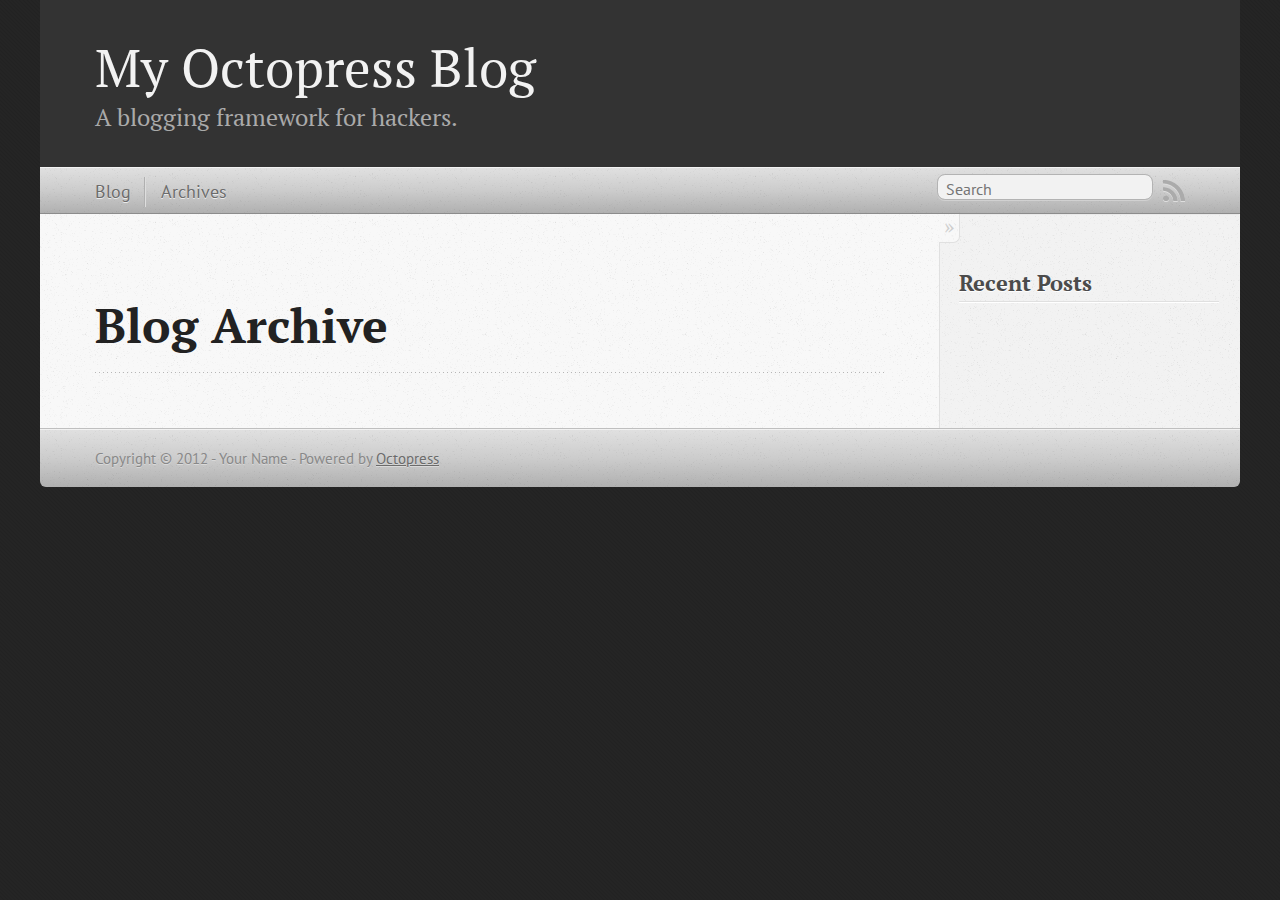
==== blog/archives/index.html @ 5fb5ed74 "Site updated at 2012-02-16 08:37:26 UTC" ====
<!DOCTYPE html>
<!--[if IEMobile 7 ]><html class="no-js iem7"><![endif]-->
<!--[if lt IE 9]><html class="no-js lte-ie8"><![endif]-->
<!--[if (gt IE 8)|(gt IEMobile 7)|!(IEMobile)|!(IE)]><!--><html class="no-js" lang="en"><!--<![endif]-->
<head>
  <meta charset="utf-8">
  <title>Blog Archive - My Octopress Blog</title>
  <meta name="author" content="Your Name">

  
  <meta name="description" content=" Blog Archive Recent Posts ">
  

  <!-- http://t.co/dKP3o1e -->
  <meta name="HandheldFriendly" content="True">
  <meta name="MobileOptimized" content="320">
  <meta name="viewport" content="width=device-width, initial-scale=1">

  
  <link rel="canonical" href="http://rocodev.github.com/official-blog/blog/archives">
  <link href="/favicon.png" rel="icon">
  <link href="/stylesheets/screen.css" media="screen, projection" rel="stylesheet" type="text/css">
  <script src="/javascripts/modernizr-2.0.js"></script>
  <script src="/javascripts/ender.js"></script>
  <script src="/javascripts/octopress.js" type="text/javascript"></script>
  <link href="/atom.xml" rel="alternate" title="My Octopress Blog" type="application/atom+xml">
  <!--Fonts from Google"s Web font directory at http://google.com/webfonts -->
<link href="http://fonts.googleapis.com/css?family=PT+Serif:regular,italic,bold,bolditalic" rel="stylesheet" type="text/css">
<link href="http://fonts.googleapis.com/css?family=PT+Sans:regular,italic,bold,bolditalic" rel="stylesheet" type="text/css">

  

</head>

<body   >
  <header role="banner"><hgroup>
  <h1><a href="/">My Octopress Blog</a></h1>
  
    <h2>A blogging framework for hackers.</h2>
  
</hgroup>

</header>
  <nav role="navigation"><ul class="subscription" data-subscription="rss">
  <li><a href="/atom.xml" rel="subscribe-rss" title="subscribe via RSS">RSS</a></li>
  
</ul>
  
<form action="http://google.com/search" method="get">
  <fieldset role="search">
    <input type="hidden" name="q" value="site:rocodev.github.com/official-blog" />
    <input class="search" type="text" name="q" results="0" placeholder="Search"/>
  </fieldset>
</form>
  
<ul class="main-navigation">
  <li><a href="/">Blog</a></li>
  <li><a href="/blog/archives">Archives</a></li>
</ul>

</nav>
  <div id="main">
    <div id="content">
      <div>
<article role="article">
  
  <header>
    <h1 class="entry-title">Blog Archive</h1>
    
  </header>
  
  <div id="blog-archives">

</div>

  
</article>

</div>

<aside class="sidebar">
  
    <section>
  <h1>Recent Posts</h1>
  <ul id="recent_posts">
    
  </ul>
</section>






  
</aside>


    </div>
  </div>
  <footer role="contentinfo"><p>
  Copyright &copy; 2012 - Your Name -
  <span class="credit">Powered by <a href="http://octopress.org">Octopress</a></span>
</p>

</footer>
  







  <script type="text/javascript">
    (function(){
      var twitterWidgets = document.createElement('script');
      twitterWidgets.type = 'text/javascript';
      twitterWidgets.async = true;
      twitterWidgets.src = 'http://platform.twitter.com/widgets.js';
      document.getElementsByTagName('head')[0].appendChild(twitterWidgets);
    })();
  </script>





</body>
</html>
---- stylesheets/screen.css ----
html,body,div,span,applet,object,iframe,h1,h2,h3,h4,h5,h6,p,blockquote,pre,a,abbr,acronym,address,big,cite,code,del,dfn,em,img,ins,kbd,q,s,samp,small,strike,strong,sub,sup,tt,var,b,u,i,center,dl,dt,dd,ol,ul,li,fieldset,form,label,legend,table,caption,tbody,tfoot,thead,tr,th,td,article,aside,canvas,details,embed,figure,figcaption,footer,header,hgroup,menu,nav,output,ruby,section,summary,time,mark,audio,video{margin:0;padding:0;border:0;font-size:100%;font:inherit;vertical-align:baseline}body{line-height:1}ol,ul{list-style:none}table{border-collapse:collapse;border-spacing:0}caption,th,td{text-align:left;font-weight:normal;vertical-align:middle}q,blockquote{quotes:none}q:before,q:after,blockquote:before,blockquote:after{content:"";content:none}a img{border:none}article,aside,details,figcaption,figure,footer,header,hgroup,menu,nav,section,summary{display:block}article,aside,details,figcaption,figure,footer,header,hgroup,menu,nav,section,summary{display:block}a{color:#1863a1}a:visited{color:#751590}a:focus{color:#0181eb}a:hover{color:#0181eb}a:active{color:#01579f}aside.sidebar a{color:#1863a1}aside.sidebar a:focus{color:#0181eb}aside.sidebar a:hover{color:#0181eb}aside.sidebar a:active{color:#01579f}a{-moz-transition:color 0.3s;-webkit-transition:color 0.3s;-o-transition:color 0.3s;transition:color 0.3s}html{background:#252525 url('/images/line-tile.png?1329381419') top left}body > div{background:#f2f2f2 url('/images/noise.png?1329381419') top left;border-bottom:1px solid #bfbfbf}body > div > div{background:#f8f8f8 url('/images/noise.png?1329381419') top left;border-right:1px solid #e0e0e0}.heading,body > header h1,h1,h2,h3,h4,h5,h6{font-family:"PT Serif", "Georgia", "Helvetica Neue", Arial, sans-serif}.sans,body > header h2,body > nav form .search,body > nav a,article header p.meta,article > footer,#content .blog-index footer,html .gist .gist-file .gist-meta,#blog-archives a.category,#blog-archives time,aside.sidebar section,body > footer{font-family:"PT Sans", "Helvetica Neue", Arial, sans-serif}.serif,body,#content .blog-index a[rel=full-article]{font-family:"PT Serif", Georgia, Times, "Times New Roman", serif}.mono,pre,code,tt,p code,li code{font-family:Menlo, Monaco, "Andale Mono", "lucida console", "Courier New", monospace}body > header h1{font-size:2.2em;font-family:"PT Serif", "Georgia", "Helvetica Neue", Arial, sans-serif;font-weight:normal;line-height:1.2em;margin-bottom:0.6667em}body > header h2{font-family:"PT Serif", "Georgia", "Helvetica Neue", Arial, sans-serif}body{line-height:1.5em;color:#222}h1{font-size:2.2em;line-height:1.2em}@media only screen and (min-width: 992px){body{font-size:1.15em}h1{font-size:2.6em;line-height:1.2em}}h1,h2,h3,h4,h5,h6{text-rendering:optimizelegibility;margin-bottom:1em;font-weight:bold}h2,section h1{font-size:1.5em}h3,section h2,section section h1{font-size:1.3em}h4,section h3,section section h2,section section section h1{font-size:1em}h5,section h4,section section h3{font-size:.9em}h6,section h5,section section h4,section section section h3{font-size:.8em}p,blockquote,ul,ol{margin-bottom:1.5em}ul{list-style-type:disc}ul ul{list-style-type:circle;margin-bottom:0px}ul ul ul{list-style-type:square;margin-bottom:0px}ol{list-style-type:decimal}ol ol{list-style-type:lower-alpha;margin-bottom:0px}ol ol ol{list-style-type:lower-roman;margin-bottom:0px}ul,ul ul,ul ol,ol,ol ul,ol ol{margin-left:1.3em}strong{font-weight:bold}em{font-style:italic}sup,sub{font-size:0.8em;position:relative;display:inline-block}sup{top:-0.5em}sub{bottom:-0.5em}q{font-style:italic}q:before{content:"\201C"}q:after{content:"\201D"}em,dfn{font-style:italic}strong,dfn{font-weight:bold}del,s{text-decoration:line-through}abbr,acronym{border-bottom:1px dotted;cursor:help}sub,sup{line-height:0}hr{margin-bottom:0.2em}small{font-size:.8em}big{font-size:1.2em}blockquote{font-style:italic;position:relative;font-size:1.2em;line-height:1.5em;padding-left:1em;border-left:4px solid rgba(170,170,170,0.5)}blockquote cite{font-style:italic}blockquote cite a{color:#aaa !important;word-wrap:break-word}blockquote cite:before{content:'\2014';padding-right:.3em;padding-left:.3em;color:#aaa}@media only screen and (min-width: 992px){blockquote{padding-left:1.5em;border-left-width:4px}}.pullquote-right:before,.pullquote-left:before{padding:0;border:none;content:attr(data-pullquote);float:right;width:45%;margin:.5em 0 1em 1.5em;position:relative;top:7px;font-size:1.4em;line-height:1.45em}.pullquote-left:before{float:left;margin:.5em 1.5em 1em 0}.force-wrap,article a,aside.sidebar a{white-space:-moz-pre-wrap;white-space:-pre-wrap;white-space:-o-pre-wrap;white-space:pre-wrap;word-wrap:break-word}.group,body > header,body > nav,body > footer,body #content > article,body #content > div > article,body #content > div > section,body div.pagination,aside.sidebar,#main,#content,.collapse-sidebar aside.sidebar{*zoom:1}.group:after,body > header:after,body > nav:after,body > footer:after,body #content > article:after,body #content > div > article:after,body #content > div > section:after,body div.pagination:after,aside.sidebar:after,#main:after,#content:after,.collapse-sidebar aside.sidebar:after{content:"";display:table;clear:both}body{-webkit-text-size-adjust:none;max-width:1200px;position:relative;margin:0 auto}body > header,body > nav,body > footer,body #content > article,body #content > div > article,body #content > div > section{padding-left:18px;padding-right:18px}@media only screen and (min-width: 480px){body > header,body > nav,body > footer,body #content > article,body #content > div > article,body #content > div > section{padding-left:25px;padding-right:25px}}@media only screen and (min-width: 768px){body > header,body > nav,body > footer,body #content > article,body #content > div > article,body #content > div > section{padding-left:35px;padding-right:35px}}@media only screen and (min-width: 992px){body > header,body > nav,body > footer,body #content > article,body #content > div > article,body #content > div > section{padding-left:55px;padding-right:55px}}body div.pagination{margin-left:18px;margin-right:18px}@media only screen and (min-width: 480px){body div.pagination{margin-left:25px;margin-right:25px}}@media only screen and (min-width: 768px){body div.pagination{margin-left:35px;margin-right:35px}}@media only screen and (min-width: 992px){body div.pagination{margin-left:55px;margin-right:55px}}body > header{font-size:1em;padding-top:1.5em;padding-bottom:1.5em}#content{overflow:hidden}#content > div,#content > article{width:100%}aside.sidebar{float:none;padding:0 18px 1px;background-color:#f7f7f7;border-top:1px solid #e0e0e0}.flex-content,article img,article video,article .flash-video,aside.sidebar img{max-width:100%;height:auto}.basic-alignment.left,article img.left,article video.left,article .left.flash-video,aside.sidebar img.left{float:left;margin-right:1.5em}.basic-alignment.right,article img.right,article video.right,article .right.flash-video,aside.sidebar img.right{float:right;margin-left:1.5em}.basic-alignment.center,article img.center,article video.center,article .center.flash-video,aside.sidebar img.center{display:block;margin:0 auto 1.5em}.basic-alignment.left,article img.left,article video.left,article .left.flash-video,aside.sidebar img.left,.basic-alignment.right,article img.right,article video.right,article .right.flash-video,aside.sidebar img.right{margin-bottom:.8em}.toggle-sidebar,.no-sidebar .toggle-sidebar{display:none}@media only screen and (min-width: 750px){body.sidebar-footer aside.sidebar{float:none;width:auto;clear:left;margin:0;padding:0 35px 1px;background-color:#f7f7f7;border-top:1px solid #eaeaea}body.sidebar-footer aside.sidebar section.odd,body.sidebar-footer aside.sidebar section.even{float:left;width:48%}body.sidebar-footer aside.sidebar section.odd{margin-left:0}body.sidebar-footer aside.sidebar section.even{margin-left:4%}body.sidebar-footer aside.sidebar.thirds section{width:30%;margin-left:5%}body.sidebar-footer aside.sidebar.thirds section.first{margin-left:0;clear:both}}body.sidebar-footer #content{margin-right:0px}body.sidebar-footer .toggle-sidebar{display:none}@media only screen and (min-width: 550px){body > header{font-size:1em}}@media only screen and (min-width: 750px){aside.sidebar{float:none;width:auto;clear:left;margin:0;padding:0 35px 1px;background-color:#f7f7f7;border-top:1px solid #eaeaea}aside.sidebar section.odd,aside.sidebar section.even{float:left;width:48%}aside.sidebar section.odd{margin-left:0}aside.sidebar section.even{margin-left:4%}aside.sidebar.thirds section{width:30%;margin-left:5%}aside.sidebar.thirds section.first{margin-left:0;clear:both}}@media only screen and (min-width: 768px){body{-webkit-text-size-adjust:auto}body > header{font-size:1.2em}#main{padding:0;margin:0 auto}#content{overflow:visible;margin-right:240px;position:relative}.no-sidebar #content{margin-right:0;border-right:0}.collapse-sidebar #content{margin-right:20px}#content > div,#content > article{padding-top:17.5px;padding-bottom:17.5px;float:left}aside.sidebar{width:210px;padding:0 15px 15px;background:none;clear:none;float:left;margin:0 -100% 0 0}aside.sidebar section{width:auto;margin-left:0}aside.sidebar section.odd,aside.sidebar section.even{float:none;width:auto;margin-left:0}.collapse-sidebar aside.sidebar{float:none;width:auto;clear:left;margin:0;padding:0 35px 1px;background-color:#f7f7f7;border-top:1px solid #eaeaea}.collapse-sidebar aside.sidebar section.odd,.collapse-sidebar aside.sidebar section.even{float:left;width:48%}.collapse-sidebar aside.sidebar section.odd{margin-left:0}.collapse-sidebar aside.sidebar section.even{margin-left:4%}.collapse-sidebar aside.sidebar.thirds section{width:30%;margin-left:5%}.collapse-sidebar aside.sidebar.thirds section.first{margin-left:0;clear:both}}@media only screen and (min-width: 992px){body > header{font-size:1.3em}#content{margin-right:300px}#content > div,#content > article{padding-top:27.5px;padding-bottom:27.5px}aside.sidebar{width:260px;padding:1.2em 20px 20px}.collapse-sidebar aside.sidebar{padding-left:55px;padding-right:55px}}@media only screen and (min-width: 768px){ul,ol{margin-left:0}}body > header{background:#333}body > header h1{display:inline-block;margin:0}body > header h1 a,body > header h1 a:visited,body > header h1 a:hover{color:#f2f2f2;text-decoration:none}body > header h2{margin:.2em 0 0;font-size:1em;color:#aaa;font-weight:normal}body > nav{position:relative;background-color:#ccc;background:url('/images/noise.png?1329381419'),-webkit-gradient(linear, 50% 0%, 50% 100%, color-stop(0%, #e0e0e0), color-stop(50%, #cccccc), color-stop(100%, #b0b0b0));background:url('/images/noise.png?1329381419'),-webkit-linear-gradient(#e0e0e0,#cccccc,#b0b0b0);background:url('/images/noise.png?1329381419'),-moz-linear-gradient(#e0e0e0,#cccccc,#b0b0b0);background:url('/images/noise.png?1329381419'),-o-linear-gradient(#e0e0e0,#cccccc,#b0b0b0);background:url('/images/noise.png?1329381419'),-ms-linear-gradient(#e0e0e0,#cccccc,#b0b0b0);background:url('/images/noise.png?1329381419'),linear-gradient(#e0e0e0,#cccccc,#b0b0b0);border-top:1px solid #f2f2f2;border-bottom:1px solid #8c8c8c;padding-top:.35em;padding-bottom:.35em}body > nav form{-moz-background-clip:padding;-webkit-background-clip:padding;-o-background-clip:padding-box;-ms-background-clip:padding-box;-khtml-background-clip:padding-box;background-clip:padding-box;margin:0;padding:0}body > nav form .search{padding:.3em .5em 0;font-size:.85em;line-height:1.1em;width:95%;-moz-border-radius:0.5em;-webkit-border-radius:0.5em;-o-border-radius:0.5em;-ms-border-radius:0.5em;-khtml-border-radius:0.5em;border-radius:0.5em;-moz-background-clip:padding;-webkit-background-clip:padding;-o-background-clip:padding-box;-ms-background-clip:padding-box;-khtml-background-clip:padding-box;background-clip:padding-box;-moz-box-shadow:#d1d1d1 0 1px;-webkit-box-shadow:#d1d1d1 0 1px;-o-box-shadow:#d1d1d1 0 1px;box-shadow:#d1d1d1 0 1px;background-color:#f2f2f2;border:1px solid #b3b3b3;color:#888}body > nav form .search:focus{color:#444;border-color:#80b1df;-moz-box-shadow:#80b1df 0 0 4px,#80b1df 0 0 3px inset;-webkit-box-shadow:#80b1df 0 0 4px,#80b1df 0 0 3px inset;-o-box-shadow:#80b1df 0 0 4px,#80b1df 0 0 3px inset;box-shadow:#80b1df 0 0 4px,#80b1df 0 0 3px inset;background-color:#fff;outline:none}body > nav fieldset[role=search]{float:right;width:48%}body > nav fieldset.mobile-nav{float:left;width:48%}body > nav fieldset.mobile-nav select{width:100%;font-size:.8em;border:1px solid #888}body > nav ul{display:none}@media only screen and (min-width: 550px){body > nav{font-size:.9em}body > nav ul{margin:0;padding:0;border:0;overflow:hidden;*zoom:1;float:left;display:block;padding-top:.15em}body > nav ul li{list-style-image:none;list-style-type:none;margin-left:0px;white-space:nowrap;display:inline;float:left;padding-left:0;padding-right:0}body > nav ul li:first-child,body > nav ul li.first{padding-left:0}body > nav ul li:last-child{padding-right:0}body > nav ul li.last{padding-right:0}body > nav ul.subscription{margin-left:.8em;float:right}body > nav ul.subscription li:last-child a{padding-right:0}body > nav ul li{margin:0}body > nav a{color:#6b6b6b;text-shadow:#ebebeb 0 1px;float:left;text-decoration:none;font-size:1.1em;padding:.1em 0;line-height:1.5em}body > nav a:visited{color:#6b6b6b}body > nav a:hover{color:#2b2b2b}body > nav li + li{border-left:1px solid #b0b0b0;margin-left:.8em}body > nav li + li a{padding-left:.8em;border-left:1px solid #dedede}body > nav form{float:right;text-align:left;padding-left:.8em;width:175px}body > nav form .search{width:93%;font-size:.95em;line-height:1.2em}body > nav ul[data-subscription$=email] + form{width:97px}body > nav ul[data-subscription$=email] + form .search{width:91%}body > nav fieldset.mobile-nav{display:none}body > nav fieldset[role=search]{width:99%}}@media only screen and (min-width: 992px){body > nav form{width:215px}body > nav ul[data-subscription$=email] + form{width:147px}}.no-placeholder body > nav .search{background:#f2f2f2 url('/images/search.png?1329381419') 0.3em 0.25em no-repeat;text-indent:1.3em}@media only screen and (min-width: 550px){.maskImage body > nav ul[data-subscription$=email] + form{width:123px}}@media only screen and (min-width: 992px){.maskImage body > nav ul[data-subscription$=email] + form{width:173px}}.maskImage ul.subscription{position:relative;top:.2em}.maskImage ul.subscription li,.maskImage ul.subscription a{border:0;padding:0}.maskImage a[rel=subscribe-rss]{position:relative;top:0px;text-indent:-999999em;background-color:#dedede;border:0;padding:0}.maskImage a[rel=subscribe-rss],.maskImage a[rel=subscribe-rss]:after{-moz-mask-image:url('/images/rss.png?1329381419');-webkit-mask-image:url('/images/rss.png?1329381419');-o-mask-image:url('/images/rss.png?1329381419');-ms-mask-image:url('/images/rss.png?1329381419');-khtml-mask-image:url('/images/rss.png?1329381419');mask-image:url('/images/rss.png?1329381419');-moz-mask-repeat:no-repeat;-webkit-mask-repeat:no-repeat;-o-mask-repeat:no-repeat;-ms-mask-repeat:no-repeat;-khtml-mask-repeat:no-repeat;mask-repeat:no-repeat;width:22px;height:22px}.maskImage a[rel=subscribe-rss]:after{content:"";position:absolute;top:-1px;left:0;background-color:#ababab}.maskImage a[rel=subscribe-rss]:hover:after{background-color:#9e9e9e}.maskImage a[rel=subscribe-email]{position:relative;top:0px;text-indent:-999999em;background-color:#dedede;border:0;padding:0}.maskImage a[rel=subscribe-email],.maskImage a[rel=subscribe-email]:after{-moz-mask-image:url('/images/email.png?1329381419');-webkit-mask-image:url('/images/email.png?1329381419');-o-mask-image:url('/images/email.png?1329381419');-ms-mask-image:url('/images/email.png?1329381419');-khtml-mask-image:url('/images/email.png?1329381419');mask-image:url('/images/email.png?1329381419');-moz-mask-repeat:no-repeat;-webkit-mask-repeat:no-repeat;-o-mask-repeat:no-repeat;-ms-mask-repeat:no-repeat;-khtml-mask-repeat:no-repeat;mask-repeat:no-repeat;width:28px;height:22px}.maskImage a[rel=subscribe-email]:after{content:"";position:absolute;top:-1px;left:0;background-color:#ababab}.maskImage a[rel=subscribe-email]:hover:after{background-color:#9e9e9e}article{padding-top:1em}article header{position:relative;padding-top:2em;padding-bottom:1em;margin-bottom:1em;background:url('[data-uri]') bottom left repeat-x}article header h1{margin:0}article header h1 a{text-decoration:none}article header h1 a:hover{text-decoration:underline}article header p{font-size:.9em;color:#aaa;margin:0}article header p.meta{text-transform:uppercase;position:absolute;top:0}@media only screen and (min-width: 768px){article header{margin-bottom:1.5em;padding-bottom:1em;background:url('[data-uri]') bottom left repeat-x}}article h2{padding-top:0.8em;background:url('[data-uri]') top left repeat-x}.entry-content article h2:first-child,article header + h2{padding-top:0}article h2:first-child,article header + h2{background:none}article .feature{padding-top:.5em;margin-bottom:1em;padding-bottom:1em;background:url('[data-uri]') bottom left repeat-x;font-size:2.0em;font-style:italic;line-height:1.3em}article img,article video,article .flash-video{-moz-border-radius:0.3em;-webkit-border-radius:0.3em;-o-border-radius:0.3em;-ms-border-radius:0.3em;-khtml-border-radius:0.3em;border-radius:0.3em;-moz-box-shadow:rgba(0,0,0,0.15) 0 1px 4px;-webkit-box-shadow:rgba(0,0,0,0.15) 0 1px 4px;-o-box-shadow:rgba(0,0,0,0.15) 0 1px 4px;box-shadow:rgba(0,0,0,0.15) 0 1px 4px;-moz-box-sizing:border-box;-webkit-box-sizing:border-box;-ms-box-sizing:border-box;box-sizing:border-box;border:white 0.5em solid}article video,article .flash-video{margin:0 auto 1.5em}article video{display:block;width:100%}article .flash-video > div{position:relative;display:block;padding-bottom:56.25%;padding-top:1px;height:0;overflow:hidden}article .flash-video > div iframe,article .flash-video > div object,article .flash-video > div embed{position:absolute;top:0;left:0;width:100%;height:100%}article > footer{padding-bottom:2.5em;margin-top:2em}article > footer p.meta{margin-bottom:.8em;font-size:.85em;clear:both;overflow:hidden}.blog-index article + article{background:url('[data-uri]') top left repeat-x}#content .blog-index{padding-top:0;padding-bottom:0}#content .blog-index article{padding-top:2em}#content .blog-index article header{background:none;padding-bottom:0}#content .blog-index article h1{font-size:2.2em}#content .blog-index article h1 a{color:inherit}#content .blog-index article h1 a:hover{color:#0181eb}#content .blog-index a[rel=full-article]{background:#ebebeb;display:inline-block;padding:.4em .8em;margin-right:.5em;text-decoration:none;color:#666;-moz-transition:background-color 0.5s;-webkit-transition:background-color 0.5s;-o-transition:background-color 0.5s;transition:background-color 0.5s}#content .blog-index a[rel=full-article]:hover{background:#0181eb;text-shadow:none;color:#f8f8f8}#content .blog-index footer{margin-top:1em}.separator,article > footer .byline + time:before,article > footer time + time:before,article > footer .comments:before,article > footer .byline ~ .categories:before{content:"\2022 ";padding:0 .4em 0 .2em;display:inline-block}#content div.pagination{text-align:center;font-size:.95em;position:relative;background:url('[data-uri]') top left repeat-x;padding-top:1.5em;padding-bottom:1.5em}#content div.pagination a{text-decoration:none;color:#aaa}#content div.pagination a.prev{position:absolute;left:0}#content div.pagination a.next{position:absolute;right:0}#content div.pagination a:hover{color:#0181eb}#content div.pagination a[href*=archive]:before,#content div.pagination a[href*=archive]:after{content:'\2014';padding:0 .3em}p.meta + .sharing{padding-top:1em;padding-left:0;background:url('[data-uri]') top left repeat-x}#fb-root{display:none}.highlight,html .gist .gist-file .gist-syntax .gist-highlight{border:1px solid #05232b !important}.highlight table td.code,html .gist .gist-file .gist-syntax .gist-highlight table td.code{width:100%}.highlight .line-numbers,html .gist .gist-file .gist-syntax .gist-highlight .line-numbers{text-align:right;font-size:13px;line-height:1.45em;background:#073642 url('/images/noise.png?1329381419') top left !important;border-right:1px solid #00232c !important;-moz-box-shadow:#083e4b -1px 0 inset;-webkit-box-shadow:#083e4b -1px 0 inset;-o-box-shadow:#083e4b -1px 0 inset;box-shadow:#083e4b -1px 0 inset;text-shadow:#021014 0 -1px;padding:.8em !important;-moz-border-radius:0;-webkit-border-radius:0;-o-border-radius:0;-ms-border-radius:0;-khtml-border-radius:0;border-radius:0}.highlight .line-numbers span,html .gist .gist-file .gist-syntax .gist-highlight .line-numbers span{color:#586e75 !important}figure.code,.gist-file,pre{-moz-box-shadow:rgba(0,0,0,0.06) 0 0 10px;-webkit-box-shadow:rgba(0,0,0,0.06) 0 0 10px;-o-box-shadow:rgba(0,0,0,0.06) 0 0 10px;box-shadow:rgba(0,0,0,0.06) 0 0 10px}figure.code .highlight pre,.gist-file .highlight pre,pre .highlight pre{-moz-box-shadow:none;-webkit-box-shadow:none;-o-box-shadow:none;box-shadow:none}html .gist .gist-file{margin-bottom:1.8em;position:relative;border:none;padding-top:26px !important}html .gist .gist-file .gist-syntax{border-bottom:0 !important;background:none !important}html .gist .gist-file .gist-syntax .gist-highlight{background:#002b36 !important}html .gist .gist-file .gist-meta{padding:.6em 0.8em;border:1px solid #083e4b !important;color:#586e75;font-size:.7em !important;background:#073642 url('/images/noise.png?1329381419') top left;line-height:1.5em}html .gist .gist-file .gist-meta a{color:#75878b !important;text-decoration:none}html .gist .gist-file .gist-meta a:hover{text-decoration:underline}html .gist .gist-file .gist-meta a:hover{color:#93a1a1 !important}html .gist .gist-file .gist-meta a[href*='#file']{position:absolute;top:0;left:0;right:-10px;color:#474747 !important}html .gist .gist-file .gist-meta a[href*='#file']:hover{color:#1863a1 !important}html .gist .gist-file .gist-meta a[href*=raw]{top:.4em}pre{background:#002b36 url('/images/noise.png?1329381419') top left;-moz-border-radius:0.4em;-webkit-border-radius:0.4em;-o-border-radius:0.4em;-ms-border-radius:0.4em;-khtml-border-radius:0.4em;border-radius:0.4em;border:1px solid #05232b;line-height:1.45em;font-size:13px;margin-bottom:2.1em;padding:.8em 1em;color:#93a1a1;overflow:auto}h3.filename + pre{-moz-border-radius-topleft:0px;-webkit-border-top-left-radius:0px;-o-border-top-left-radius:0px;-ms-border-top-left-radius:0px;-khtml-border-top-left-radius:0px;border-top-left-radius:0px;-moz-border-radius-topright:0px;-webkit-border-top-right-radius:0px;-o-border-top-right-radius:0px;-ms-border-top-right-radius:0px;-khtml-border-top-right-radius:0px;border-top-right-radius:0px}p code,li code{display:inline-block;white-space:no-wrap;background:#fff;font-size:.8em;line-height:1.5em;color:#555;border:1px solid #ddd;-moz-border-radius:0.4em;-webkit-border-radius:0.4em;-o-border-radius:0.4em;-ms-border-radius:0.4em;-khtml-border-radius:0.4em;border-radius:0.4em;padding:0 .3em;margin:-1px 0}p pre code,li pre code{font-size:1em !important;background:none;border:none}.pre-code,html .gist .gist-file .gist-syntax .gist-highlight pre,.highlight code{font-family:Menlo,Monaco,"Andale Mono","lucida console","Courier New",monospace !important;overflow:scroll;overflow-y:hidden;display:block;padding:.8em !important;overflow-x:auto;line-height:1.45em;background:#002b36 url('/images/noise.png?1329381419') top left !important;color:#93a1a1 !important}.pre-code *::-moz-selection,html .gist .gist-file .gist-syntax .gist-highlight pre *::-moz-selection,.highlight code *::-moz-selection{background:#386774;color:inherit;text-shadow:#002b36 0 1px}.pre-code *::-webkit-selection,html .gist .gist-file .gist-syntax .gist-highlight pre *::-webkit-selection,.highlight code *::-webkit-selection{background:#386774;color:inherit;text-shadow:#002b36 0 1px}.pre-code *::selection,html .gist .gist-file .gist-syntax .gist-highlight pre *::selection,.highlight code *::selection{background:#386774;color:inherit;text-shadow:#002b36 0 1px}.pre-code span,html .gist .gist-file .gist-syntax .gist-highlight pre span,.highlight code span{color:#93a1a1 !important}.pre-code span,html .gist .gist-file .gist-syntax .gist-highlight pre span,.highlight code span{font-style:normal !important;font-weight:normal !important}.pre-code .c,html .gist .gist-file .gist-syntax .gist-highlight pre .c,.highlight code .c{color:#586e75 !important;font-style:italic !important}.pre-code .cm,html .gist .gist-file .gist-syntax .gist-highlight pre .cm,.highlight code .cm{color:#586e75 !important;font-style:italic !important}.pre-code .cp,html .gist .gist-file .gist-syntax .gist-highlight pre .cp,.highlight code .cp{color:#586e75 !important;font-style:italic !important}.pre-code .c1,html .gist .gist-file .gist-syntax .gist-highlight pre .c1,.highlight code .c1{color:#586e75 !important;font-style:italic !important}.pre-code .cs,html .gist .gist-file .gist-syntax .gist-highlight pre .cs,.highlight code .cs{color:#586e75 !important;font-weight:bold !important;font-style:italic !important}.pre-code .err,html .gist .gist-file .gist-syntax .gist-highlight pre .err,.highlight code .err{color:#dc322f !important;background:none !important}.pre-code .k,html .gist .gist-file .gist-syntax .gist-highlight pre .k,.highlight code .k{color:#cb4b16 !important}.pre-code .o,html .gist .gist-file .gist-syntax .gist-highlight pre .o,.highlight code .o{color:#93a1a1 !important;font-weight:bold !important}.pre-code .p,html .gist .gist-file .gist-syntax .gist-highlight pre .p,.highlight code .p{color:#93a1a1 !important}.pre-code .ow,html .gist .gist-file .gist-syntax .gist-highlight pre .ow,.highlight code .ow{color:#2aa198 !important;font-weight:bold !important}.pre-code .gd,html .gist .gist-file .gist-syntax .gist-highlight pre .gd,.highlight code .gd{color:#93a1a1 !important;background-color:#372c34 !important;display:inline-block}.pre-code .gd .x,html .gist .gist-file .gist-syntax .gist-highlight pre .gd .x,.highlight code .gd .x{color:#93a1a1 !important;background-color:#4d2d33 !important;display:inline-block}.pre-code .ge,html .gist .gist-file .gist-syntax .gist-highlight pre .ge,.highlight code .ge{color:#93a1a1 !important;font-style:italic !important}.pre-code .gh,html .gist .gist-file .gist-syntax .gist-highlight pre .gh,.highlight code .gh{color:#586e75 !important}.pre-code .gi,html .gist .gist-file .gist-syntax .gist-highlight pre .gi,.highlight code .gi{color:#93a1a1 !important;background-color:#1a412b !important;display:inline-block}.pre-code .gi .x,html .gist .gist-file .gist-syntax .gist-highlight pre .gi .x,.highlight code .gi .x{color:#93a1a1 !important;background-color:#355720 !important;display:inline-block}.pre-code .gs,html .gist .gist-file .gist-syntax .gist-highlight pre .gs,.highlight code .gs{color:#93a1a1 !important;font-weight:bold !important}.pre-code .gu,html .gist .gist-file .gist-syntax .gist-highlight pre .gu,.highlight code .gu{color:#6c71c4 !important}.pre-code .kc,html .gist .gist-file .gist-syntax .gist-highlight pre .kc,.highlight code .kc{color:#859900 !important;font-weight:bold !important}.pre-code .kd,html .gist .gist-file .gist-syntax .gist-highlight pre .kd,.highlight code .kd{color:#268bd2 !important}.pre-code .kp,html .gist .gist-file .gist-syntax .gist-highlight pre .kp,.highlight code .kp{color:#cb4b16 !important;font-weight:bold !important}.pre-code .kr,html .gist .gist-file .gist-syntax .gist-highlight pre .kr,.highlight code .kr{color:#d33682 !important;font-weight:bold !important}.pre-code .kt,html .gist .gist-file .gist-syntax .gist-highlight pre .kt,.highlight code .kt{color:#2aa198 !important}.pre-code .n,html .gist .gist-file .gist-syntax .gist-highlight pre .n,.highlight code .n{color:#268bd2 !important}.pre-code .na,html .gist .gist-file .gist-syntax .gist-highlight pre .na,.highlight code .na{color:#268bd2 !important}.pre-code .nb,html .gist .gist-file .gist-syntax .gist-highlight pre .nb,.highlight code .nb{color:#859900 !important}.pre-code .nc,html .gist .gist-file .gist-syntax .gist-highlight pre .nc,.highlight code .nc{color:#d33682 !important}.pre-code .no,html .gist .gist-file .gist-syntax .gist-highlight pre .no,.highlight code .no{color:#b58900 !important}.pre-code .nl,html .gist .gist-file .gist-syntax .gist-highlight pre .nl,.highlight code .nl{color:#859900 !important}.pre-code .ne,html .gist .gist-file .gist-syntax .gist-highlight pre .ne,.highlight code .ne{color:#268bd2 !important;font-weight:bold !important}.pre-code .nf,html .gist .gist-file .gist-syntax .gist-highlight pre .nf,.highlight code .nf{color:#268bd2 !important;font-weight:bold !important}.pre-code .nn,html .gist .gist-file .gist-syntax .gist-highlight pre .nn,.highlight code .nn{color:#b58900 !important}.pre-code .nt,html .gist .gist-file .gist-syntax .gist-highlight pre .nt,.highlight code .nt{color:#268bd2 !important;font-weight:bold !important}.pre-code .nx,html .gist .gist-file .gist-syntax .gist-highlight pre .nx,.highlight code .nx{color:#b58900 !important}.pre-code .vg,html .gist .gist-file .gist-syntax .gist-highlight pre .vg,.highlight code .vg{color:#268bd2 !important}.pre-code .vi,html .gist .gist-file .gist-syntax .gist-highlight pre .vi,.highlight code .vi{color:#268bd2 !important}.pre-code .nv,html .gist .gist-file .gist-syntax .gist-highlight pre .nv,.highlight code .nv{color:#268bd2 !important}.pre-code .mf,html .gist .gist-file .gist-syntax .gist-highlight pre .mf,.highlight code .mf{color:#2aa198 !important}.pre-code .m,html .gist .gist-file .gist-syntax .gist-highlight pre .m,.highlight code .m{color:#2aa198 !important}.pre-code .mh,html .gist .gist-file .gist-syntax .gist-highlight pre .mh,.highlight code .mh{color:#2aa198 !important}.pre-code .mi,html .gist .gist-file .gist-syntax .gist-highlight pre .mi,.highlight code .mi{color:#2aa198 !important}.pre-code .s,html .gist .gist-file .gist-syntax .gist-highlight pre .s,.highlight code .s{color:#2aa198 !important}.pre-code .sd,html .gist .gist-file .gist-syntax .gist-highlight pre .sd,.highlight code .sd{color:#2aa198 !important}.pre-code .s2,html .gist .gist-file .gist-syntax .gist-highlight pre .s2,.highlight code .s2{color:#2aa198 !important}.pre-code .se,html .gist .gist-file .gist-syntax .gist-highlight pre .se,.highlight code .se{color:#dc322f !important}.pre-code .si,html .gist .gist-file .gist-syntax .gist-highlight pre .si,.highlight code .si{color:#268bd2 !important}.pre-code .sr,html .gist .gist-file .gist-syntax .gist-highlight pre .sr,.highlight code .sr{color:#2aa198 !important}.pre-code .s1,html .gist .gist-file .gist-syntax .gist-highlight pre .s1,.highlight code .s1{color:#2aa198 !important}.pre-code div .gd,html .gist .gist-file .gist-syntax .gist-highlight pre div .gd,.highlight code div .gd,.pre-code div .gd .x,html .gist .gist-file .gist-syntax .gist-highlight pre div .gd .x,.highlight code div .gd .x,.pre-code div .gi,html .gist .gist-file .gist-syntax .gist-highlight pre div .gi,.highlight code div .gi,.pre-code div .gi .x,html .gist .gist-file .gist-syntax .gist-highlight pre div .gi .x,.highlight code div .gi .x{display:inline-block;width:100%}.highlight,.gist-highlight{margin-bottom:1.8em;background:#002b36;overflow-y:hidden;overflow-x:auto}.highlight pre,.gist-highlight pre{background:none;-moz-border-radius:none;-webkit-border-radius:none;-o-border-radius:none;-ms-border-radius:none;-khtml-border-radius:none;border-radius:none;border:none;padding:0;margin-bottom:0}pre::-webkit-scrollbar,.highlight::-webkit-scrollbar,.gist-highlight::-webkit-scrollbar{height:.5em;background:rgba(255,255,255,0.15)}pre::-webkit-scrollbar-thumb:horizontal,.highlight::-webkit-scrollbar-thumb:horizontal,.gist-highlight::-webkit-scrollbar-thumb:horizontal{background:rgba(255,255,255,0.2);-webkit-border-radius:4px;border-radius:4px}.highlight code{background:#000}figure.code{background:none;padding:0;border:0;margin-bottom:1.5em}figure.code pre{margin-bottom:0}figure.code figcaption{position:relative}figure.code .highlight{margin-bottom:0}.code-title,html .gist .gist-file .gist-meta a[href*='#file'],h3.filename,figure.code figcaption{text-align:center;font-size:13px;line-height:2em;text-shadow:#cbcccc 0 1px 0;color:#474747;font-weight:normal;margin-bottom:0;-moz-border-radius-topleft:5px;-webkit-border-top-left-radius:5px;-o-border-top-left-radius:5px;-ms-border-top-left-radius:5px;-khtml-border-top-left-radius:5px;border-top-left-radius:5px;-moz-border-radius-topright:5px;-webkit-border-top-right-radius:5px;-o-border-top-right-radius:5px;-ms-border-top-right-radius:5px;-khtml-border-top-right-radius:5px;border-top-right-radius:5px;font-family:"Helvetica Neue", Arial, "Lucida Grande", "Lucida Sans Unicode", Lucida, sans-serif;background:#aaa url('/images/code_bg.png?1329381419') top repeat-x;border:1px solid #565656;border-top-color:#cbcbcb;border-left-color:#a5a5a5;border-right-color:#a5a5a5;border-bottom:0}.download-source,html .gist .gist-file .gist-meta a[href*=raw],figure.code figcaption a{position:absolute;right:.8em;text-decoration:none;color:#666 !important;z-index:1;font-size:13px;text-shadow:#cbcccc 0 1px 0;padding-left:3em}.download-source:hover,html .gist .gist-file .gist-meta a[href*=raw]:hover,figure.code figcaption a:hover{text-decoration:underline}#archive #content > div,#archive #content > div > article{padding-top:0}#blog-archives{color:#aaa}#blog-archives article{padding:1em 0 1em;position:relative;background:url('[data-uri]') bottom left repeat-x}#blog-archives article:last-child{background:none}#blog-archives article footer{padding:0;margin:0}#blog-archives h1{color:#222;margin-bottom:.3em}#blog-archives h2{display:none}#blog-archives h1{font-size:1.5em}#blog-archives h1 a{text-decoration:none;color:inherit;font-weight:normal;display:inline-block}#blog-archives h1 a:hover{text-decoration:underline}#blog-archives h1 a:hover{color:#0181eb}#blog-archives a.category,#blog-archives time{color:#aaa}#blog-archives .entry-content{display:none}#blog-archives time{font-size:.9em;line-height:1.2em}#blog-archives time .month,#blog-archives time .day{display:inline-block}#blog-archives time .month{text-transform:uppercase}#blog-archives p{margin-bottom:1em}#blog-archives a,#blog-archives .entry-content a{color:inherit}#blog-archives a:hover,#blog-archives .entry-content a:hover{color:#0181eb}#blog-archives a:hover{color:#0181eb}@media only screen and (min-width: 550px){#blog-archives article{margin-left:5em}#blog-archives h2{margin-bottom:.3em;font-weight:normal;display:inline-block;position:relative;top:-1px;float:left}#blog-archives h2:first-child{padding-top:.75em}#blog-archives time{position:absolute;text-align:right;left:0em;top:1.8em}#blog-archives .year{display:none}#blog-archives article{padding-left:4.5em;padding-bottom:.7em}#blog-archives a.category{line-height:1.1em}}#content > .category article{margin-left:0;padding-left:6.8em}#content > .category .year{display:inline}.side-shadow-border,aside.sidebar section h1,aside.sidebar li{-moz-box-shadow:#fff 0 1px;-webkit-box-shadow:#fff 0 1px;-o-box-shadow:#fff 0 1px;box-shadow:#fff 0 1px}aside.sidebar{overflow:hidden;color:#4b4b4b;text-shadow:#fff 0 1px}aside.sidebar section{font-size:.8em;line-height:1.4em;margin-bottom:1.5em}aside.sidebar section h1{margin:1.5em 0 0;padding-bottom:.2em;border-bottom:1px solid #e0e0e0}aside.sidebar section h1 + p{padding-top:.4em}aside.sidebar img{-moz-border-radius:0.3em;-webkit-border-radius:0.3em;-o-border-radius:0.3em;-ms-border-radius:0.3em;-khtml-border-radius:0.3em;border-radius:0.3em;-moz-box-shadow:rgba(0,0,0,0.15) 0 1px 4px;-webkit-box-shadow:rgba(0,0,0,0.15) 0 1px 4px;-o-box-shadow:rgba(0,0,0,0.15) 0 1px 4px;box-shadow:rgba(0,0,0,0.15) 0 1px 4px;-moz-box-sizing:border-box;-webkit-box-sizing:border-box;-ms-box-sizing:border-box;box-sizing:border-box;border:#fff 0.3em solid}aside.sidebar ul{margin-bottom:0.5em;margin-left:0}aside.sidebar li{list-style:none;padding:.5em 0;margin:0;border-bottom:1px solid #e0e0e0}aside.sidebar li p:last-child{margin-bottom:0}aside.sidebar a{color:inherit;-moz-transition:color 0.5s;-webkit-transition:color 0.5s;-o-transition:color 0.5s;transition:color 0.5s}aside.sidebar:hover a{color:#1863a1}aside.sidebar:hover a:hover{color:#0181eb}.aside-alt-link,#tweets a[href*='twitter.com/search'],#pinboard_linkroll .pin-tag{color:#7e7e7e}.aside-alt-link:hover,#tweets a[href*='twitter.com/search']:hover,#pinboard_linkroll .pin-tag:hover{color:#0181eb}@media only screen and (min-width: 768px){.toggle-sidebar{outline:none;position:absolute;right:-10px;top:0;bottom:0;display:inline-block;text-decoration:none;color:#cecece;width:9px;cursor:pointer}.toggle-sidebar:hover{background:#e9e9e9;background:-webkit-gradient(linear, 0% 50%, 100% 50%, color-stop(0%, rgba(224,224,224,0.5)), color-stop(100%, rgba(224,224,224,0)));background:-webkit-linear-gradient(left, rgba(224,224,224,0.5),rgba(224,224,224,0));background:-moz-linear-gradient(left, rgba(224,224,224,0.5),rgba(224,224,224,0));background:-o-linear-gradient(left, rgba(224,224,224,0.5),rgba(224,224,224,0));background:-ms-linear-gradient(left, rgba(224,224,224,0.5),rgba(224,224,224,0));background:linear-gradient(left, rgba(224,224,224,0.5),rgba(224,224,224,0))}.toggle-sidebar:after{position:absolute;right:-11px;top:0;width:20px;font-size:1.2em;line-height:1.1em;padding-bottom:.15em;-moz-border-radius-bottomright:0.3em;-webkit-border-bottom-right-radius:0.3em;-o-border-bottom-right-radius:0.3em;-ms-border-bottom-right-radius:0.3em;-khtml-border-bottom-right-radius:0.3em;border-bottom-right-radius:0.3em;text-align:center;background:#f8f8f8 url('/images/noise.png?1329381419') top left;border-bottom:1px solid #e0e0e0;border-right:1px solid #e0e0e0;content:"\00BB";text-indent:-1px}.collapse-sidebar .toggle-sidebar{text-indent:0px;right:-20px;width:19px}.collapse-sidebar .toggle-sidebar:hover{background:#e9e9e9}.collapse-sidebar .toggle-sidebar:after{border-left:1px solid #e0e0e0;text-shadow:#fff 0 1px;content:"\00AB";left:0px;right:0;text-align:center;text-indent:0;border:0;border-right-width:0;background:none}}#tweets .loading{background:url('[data-uri]') no-repeat center 0.5em;color:#c4c4c4;text-shadow:#f8f8f8 0 1px;text-align:center;padding:2.5em 0 .5em}#tweets .loading.error{background:url('[data-uri]') no-repeat center 0.5em}#tweets p{position:relative;padding-right:1em}#tweets a[href*=status]:first-child{color:#a4a4a4;float:right;padding:0 0 .1em 1em;position:relative;right:-1.3em;text-shadow:#fff 0 1px;font-size:.7em;text-decoration:none}#tweets a[href*=status]:first-child span{font-size:1.5em}#tweets a[href*=status]:first-child:hover{color:#0181eb;text-decoration:none}#tweets a[href*='twitter.com/search']{text-decoration:none}#tweets a[href*='twitter.com/search']:hover{text-decoration:underline}.googleplus h1{-moz-box-shadow:none !important;-webkit-box-shadow:none !important;-o-box-shadow:none !important;box-shadow:none !important;border-bottom:0px none !important}.googleplus a{text-decoration:none;white-space:normal !important;line-height:32px}.googleplus a img{float:left;margin-right:0.5em;border:0 none}.googleplus-hidden{position:absolute;top:-1000em;left:-1000em}#pinboard_linkroll .pin-title,#pinboard_linkroll .pin-description{display:block;margin-bottom:.5em}#pinboard_linkroll .pin-tag{text-decoration:none}#pinboard_linkroll .pin-tag:hover{text-decoration:underline}#pinboard_linkroll .pin-tag:after{content:','}#pinboard_linkroll .pin-tag:last-child:after{content:''}.delicious-posts a.delicious-link{margin-bottom:.5em;display:block}.delicious-posts p{font-size:1em}body > footer{font-size:.8em;color:#888;text-shadow:#d9d9d9 0 1px;background-color:#ccc;background:url('/images/noise.png?1329381419'),-webkit-gradient(linear, 50% 0%, 50% 100%, color-stop(0%, #e0e0e0), color-stop(50%, #cccccc), color-stop(100%, #b0b0b0));background:url('/images/noise.png?1329381419'),-webkit-linear-gradient(#e0e0e0,#cccccc,#b0b0b0);background:url('/images/noise.png?1329381419'),-moz-linear-gradient(#e0e0e0,#cccccc,#b0b0b0);background:url('/images/noise.png?1329381419'),-o-linear-gradient(#e0e0e0,#cccccc,#b0b0b0);background:url('/images/noise.png?1329381419'),-ms-linear-gradient(#e0e0e0,#cccccc,#b0b0b0);background:url('/images/noise.png?1329381419'),linear-gradient(#e0e0e0,#cccccc,#b0b0b0);border-top:1px solid #f2f2f2;position:relative;padding-top:1em;padding-bottom:1em;margin-bottom:3em;-moz-border-radius-bottomleft:0.4em;-webkit-border-bottom-left-radius:0.4em;-o-border-bottom-left-radius:0.4em;-ms-border-bottom-left-radius:0.4em;-khtml-border-bottom-left-radius:0.4em;border-bottom-left-radius:0.4em;-moz-border-radius-bottomright:0.4em;-webkit-border-bottom-right-radius:0.4em;-o-border-bottom-right-radius:0.4em;-ms-border-bottom-right-radius:0.4em;-khtml-border-bottom-right-radius:0.4em;border-bottom-right-radius:0.4em;z-index:1}body > footer a{color:#6b6b6b}body > footer a:visited{color:#6b6b6b}body > footer a:hover{color:#484848}body > footer p:last-child{margin-bottom:0}
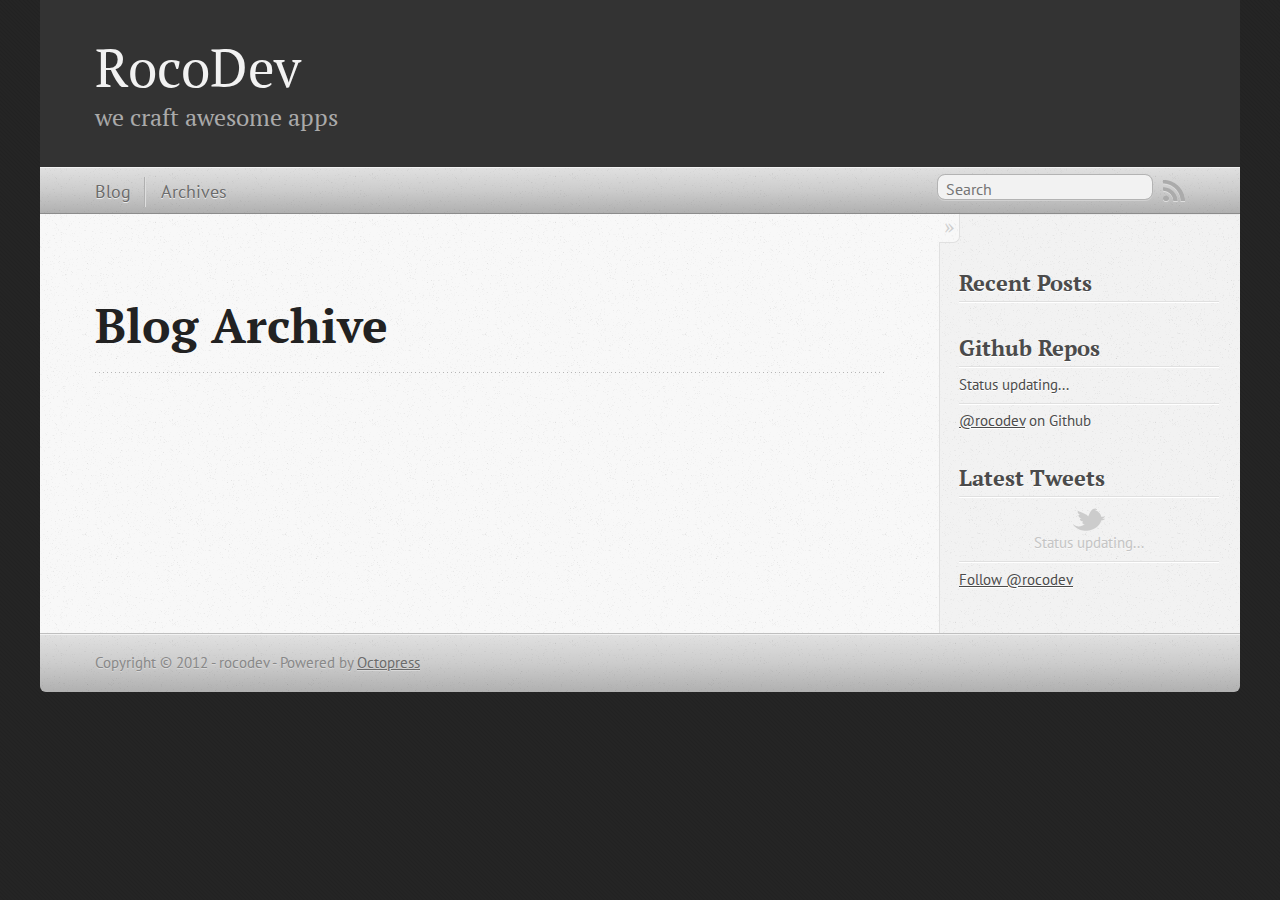
==== commit dd204853: "Site updated at 2012-02-16 08:42:39 UTC" ====
--- a/blog/archives/index.html
+++ b/blog/archives/index.html
@@ -5,11 +5,11 @@
 <!--[if (gt IE 8)|(gt IEMobile 7)|!(IEMobile)|!(IE)]><!--><html class="no-js" lang="en"><!--<![endif]-->
 <head>
   <meta charset="utf-8">
-  <title>Blog Archive - My Octopress Blog</title>
-  <meta name="author" content="Your Name">
+  <title>Blog Archive - RocoDev</title>
+  <meta name="author" content="rocodev">
 
   
-  <meta name="description" content=" Blog Archive Recent Posts ">
+  <meta name="description" content="Blog Archive Recent Posts Github Repos Status updating... @rocodev on Github $.domReady(function(){ if (!window.jXHR){ var jxhr = document. &hellip;">
   
 
   <!-- http://t.co/dKP3o1e -->
@@ -24,7 +24,7 @@
   <script src="/javascripts/modernizr-2.0.js"></script>
   <script src="/javascripts/ender.js"></script>
   <script src="/javascripts/octopress.js" type="text/javascript"></script>
-  <link href="/atom.xml" rel="alternate" title="My Octopress Blog" type="application/atom+xml">
+  <link href="/atom.xml" rel="alternate" title="RocoDev" type="application/atom+xml">
   <!--Fonts from Google"s Web font directory at http://google.com/webfonts -->
 <link href="http://fonts.googleapis.com/css?family=PT+Serif:regular,italic,bold,bolditalic" rel="stylesheet" type="text/css">
 <link href="http://fonts.googleapis.com/css?family=PT+Sans:regular,italic,bold,bolditalic" rel="stylesheet" type="text/css">
@@ -35,9 +35,9 @@
 
 <body   >
   <header role="banner"><hgroup>
-  <h1><a href="/">My Octopress Blog</a></h1>
+  <h1><a href="/">RocoDev</a></h1>
   
-    <h2>A blogging framework for hackers.</h2>
+    <h2>we craft awesome apps</h2>
   
 </hgroup>
 
@@ -88,6 +88,51 @@
   </ul>
 </section>
 
+<section>
+  <h1>Github Repos</h1>
+  <ul id="gh_repos">
+    <li class="loading">Status updating...</li>
+  </ul>
+  
+  <a href="https://github.com/rocodev">@rocodev</a> on Github
+  
+  <script type="text/javascript">
+    $.domReady(function(){
+        if (!window.jXHR){
+            var jxhr = document.createElement('script');
+            jxhr.type = 'text/javascript';
+            jxhr.src = '/javascripts/libs/jXHR.js';
+            var s = document.getElementsByTagName('script')[0];
+            s.parentNode.insertBefore(jxhr, s);
+        }
+
+        github.showRepos({
+            user: 'rocodev',
+            count: 0,
+            skip_forks: true,
+            target: '#gh_repos'
+        });
+    });
+  </script>
+  <script src="/javascripts/github.js" type="text/javascript"> </script>
+</section>
+
+
+<section>
+  <h1>Latest Tweets</h1>
+  <ul id="tweets">
+    <li class="loading">Status updating...</li>
+  </ul>
+  <script type="text/javascript">
+    $.domReady(function(){
+      getTwitterFeed("rocodev", 4, false);
+    });
+  </script>
+  <script src="/javascripts/twitter.js" type="text/javascript"> </script>
+  
+    <a href="http://twitter.com/rocodev" class="twitter-follow-button" data-show-count="false">Follow @rocodev</a>
+  
+</section>
 
 
 
@@ -100,7 +145,7 @@
     </div>
   </div>
   <footer role="contentinfo"><p>
-  Copyright &copy; 2012 - Your Name -
+  Copyright &copy; 2012 - rocodev -
   <span class="credit">Powered by <a href="http://octopress.org">Octopress</a></span>
 </p>
 
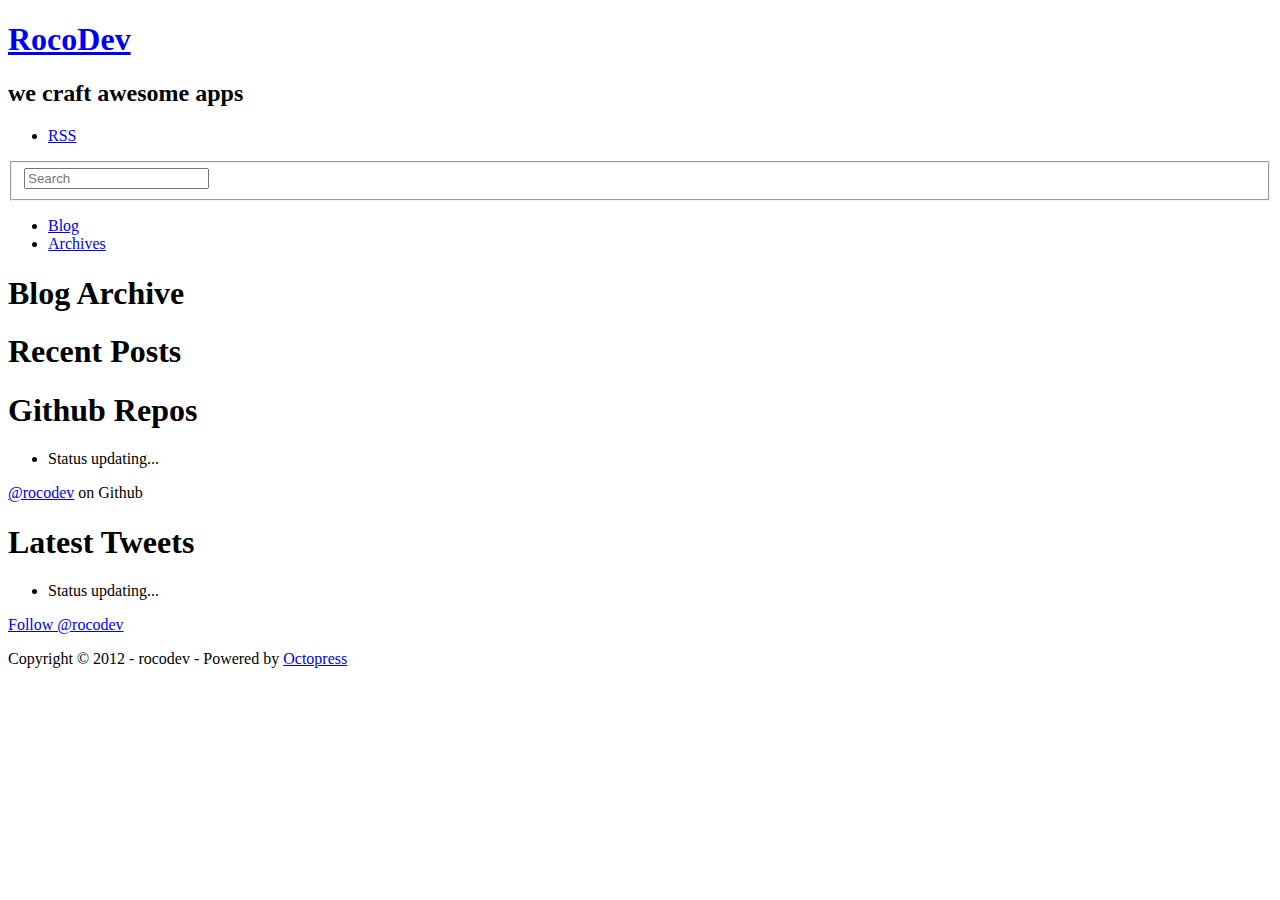
==== commit 4f5ef2e9: "Site updated at 2012-02-16 08:46:02 UTC" ====
--- a/blog/archives/index.html
+++ b/blog/archives/index.html
@@ -19,11 +19,11 @@
 
   
   <link rel="canonical" href="http://rocodev.github.com/official-blog/blog/archives">
-  <link href="/favicon.png" rel="icon">
-  <link href="/stylesheets/screen.css" media="screen, projection" rel="stylesheet" type="text/css">
-  <script src="/javascripts/modernizr-2.0.js"></script>
-  <script src="/javascripts/ender.js"></script>
-  <script src="/javascripts/octopress.js" type="text/javascript"></script>
+  <link href="/official-blog/favicon.png" rel="icon">
+  <link href="/official-blog/stylesheets/screen.css" media="screen, projection" rel="stylesheet" type="text/css">
+  <script src="/official-blog/javascripts/modernizr-2.0.js"></script>
+  <script src="/official-blog/javascripts/ender.js"></script>
+  <script src="/official-blog/javascripts/octopress.js" type="text/javascript"></script>
   <link href="/atom.xml" rel="alternate" title="RocoDev" type="application/atom+xml">
   <!--Fonts from Google"s Web font directory at http://google.com/webfonts -->
 <link href="http://fonts.googleapis.com/css?family=PT+Serif:regular,italic,bold,bolditalic" rel="stylesheet" type="text/css">
@@ -35,7 +35,7 @@
 
 <body   >
   <header role="banner"><hgroup>
-  <h1><a href="/">RocoDev</a></h1>
+  <h1><a href="/official-blog/">RocoDev</a></h1>
   
     <h2>we craft awesome apps</h2>
   
@@ -55,8 +55,8 @@
 </form>
   
 <ul class="main-navigation">
-  <li><a href="/">Blog</a></li>
-  <li><a href="/blog/archives">Archives</a></li>
+  <li><a href="/official-blog/">Blog</a></li>
+  <li><a href="/official-blog/blog/archives">Archives</a></li>
 </ul>
 
 </nav>
@@ -114,7 +114,7 @@
         });
     });
   </script>
-  <script src="/javascripts/github.js" type="text/javascript"> </script>
+  <script src="/official-blog/javascripts/github.js" type="text/javascript"> </script>
 </section>
 
 
@@ -128,7 +128,7 @@
       getTwitterFeed("rocodev", 4, false);
     });
   </script>
-  <script src="/javascripts/twitter.js" type="text/javascript"> </script>
+  <script src="/official-blog/javascripts/twitter.js" type="text/javascript"> </script>
   
     <a href="http://twitter.com/rocodev" class="twitter-follow-button" data-show-count="false">Follow @rocodev</a>
   
